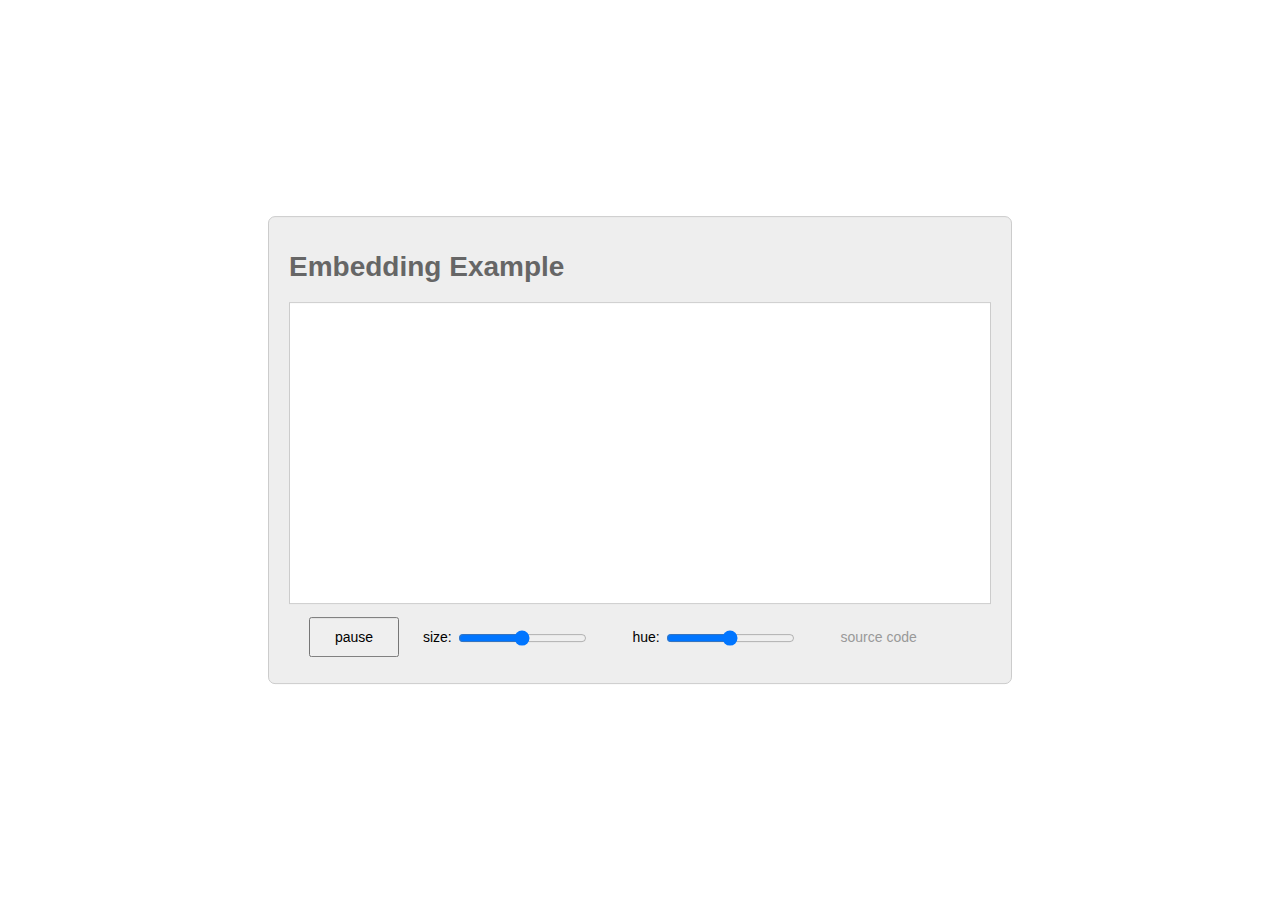
==== 01_demo/embedding_example/index.html @ f1e715d0 "First commit" ====
<!doctype html>
<head>
  <meta charset="utf-8">
  <title>Embedding Example</title>
  <style>
  body {
    background-color: #fff;
    font-family: "Arial";
  }
  canvas {
    background-color: #fff;
    border: 1px solid #ccc;
  }
  span {
    display: inline-block;
    padding: 10px 20px;
  }
  section {
    background-color: #eee;
    border: 1px solid #ccc;
    border-radius: .5em;
    position: absolute;
    top: 50%;
    left: 50%;
    margin-right: -50%;
    transform: translate(-50%, -50%);
    padding: 15px 20px;
    font-size: 14px;
  }
  h1 {
    color: #666;
  }
  .right {
    align: right;
  }
  .button {
    padding: 10px;
    width: 90px;
    font-size: 14px;
  }
  input {
    vertical-align:middle;
  }
  a {
    color: #999;
    text-decoration: none;
  }


  </style>
</head>
<body>

  <section>
    <h1>Embedding Example</h1>

    <!-- The canvas element, where the visualization is rendered -->
    <canvas id="c" width="700" height="300"></canvas>
    <br>

    <!-- The slider controls -->
    <span> <button class="play button" onClick="javascript:playPause(this)">pause</button>
    <span>size: <input type="range" min="10" max="500" step="1" oninput="changeSize(this)"></span>
    <span>hue: <input type="range" min="0" max="1" step="0.01" oninput="changeHue(this)"></span>
    <span class="right"><a class="sourceLink" target="_blank">source code</a></span>

  </section>

  <!-- A link to the NodeBox JavaScript API  -->
  <script src="https://nodebox.live/api/v1/ndbx.js"></script>
  <!-- <script src="https://cdn.rawgit.com/nodebox/g.js/master/dist/g.js"></script> -->

  <!-- Your custom initialization code -->
  <script>
  // Again, replace these with your own userId / projectId / functionId / canvasId
  var options = {
    userId: 'demo',
    projectId: 'embedding',
    functionId: 'main',
    canvasId: 'c',
    autoplay: true
  };

  // create source link
  var url = "https://www.nodebox.live/" + options.userId + "/" + options.projectId;
  document.getElementsByClassName("sourceLink")[0].href = url;

  // Initialize the NodeBox player object
  xxx = ndbx.embed(options, function(err, player) {
    if (err) {
      throw new Error(err);
    } else {
      window.player = player;
    }
  });

  // This function is called when the size slider is dragged.
  function changeSize(e) {
    window.player.setValue('rect1', 'width', e.value);
    window.player.setValue('rect1', 'height', e.value);
  }

  // This function is called when the hue slider is dragged.
  function changeHue(e) {
    window.player.setValue('hslColor1', 'hue', e.value);
  }

  // This function is called when the play / pause button is pressed
  function playPause(element) {
    window.player.pause();
    element.innerHTML = window.player.animating ? 'pause' : 'play';
  }

  </script>
</body>
</html>
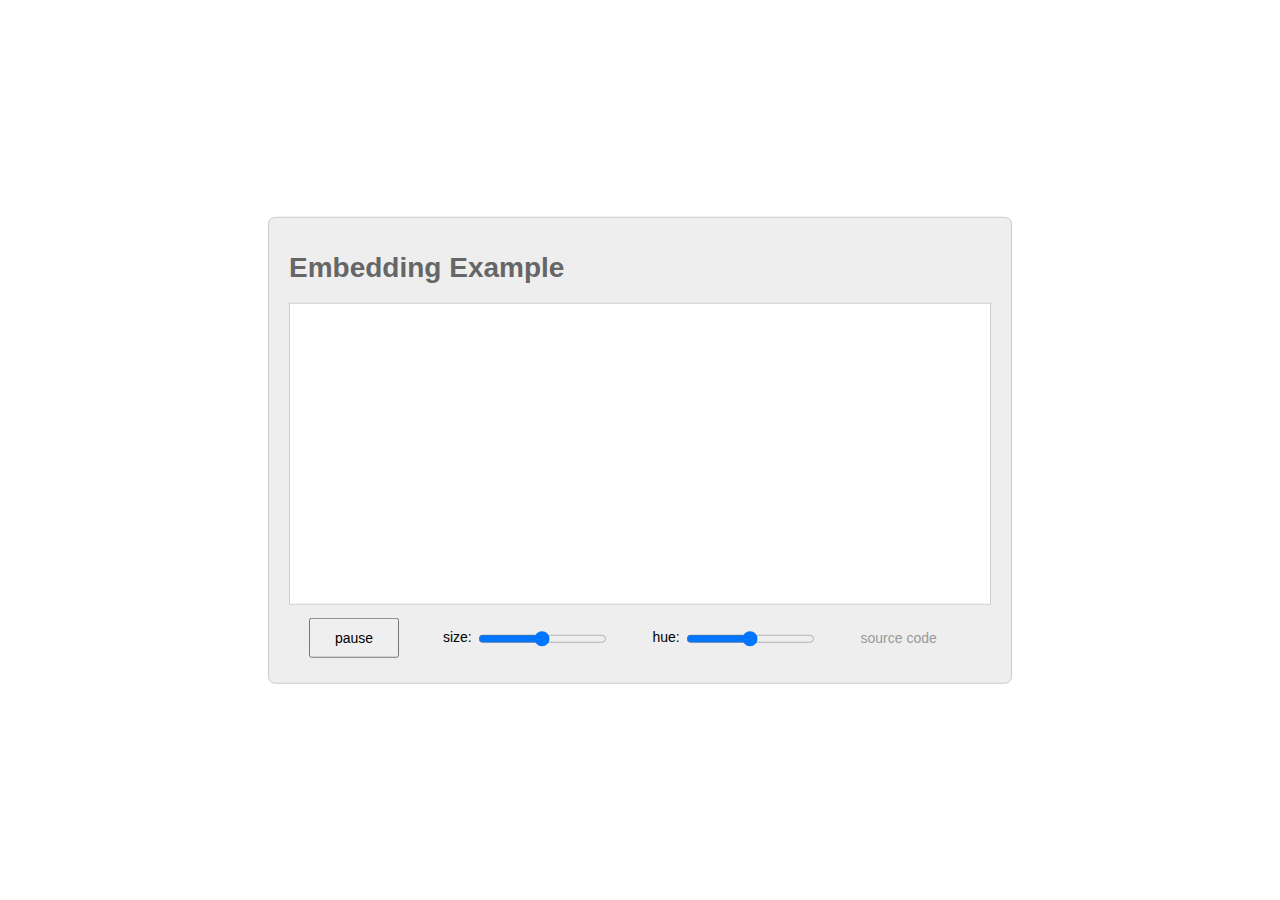
==== commit bdbe2a80: "Update embedding example" ====
--- a/01_demo/embedding_example/index.html
+++ b/01_demo/embedding_example/index.html
@@ -1,8 +1,10 @@
 <!doctype html>
+<html>
 <head>
   <meta charset="utf-8">
   <title>Embedding Example</title>
   <style>
+
   body {
     background-color: #fff;
     font-family: "Arial";
@@ -45,12 +47,10 @@
     color: #999;
     text-decoration: none;
   }
-
-
   </style>
 </head>
+
 <body>
-
   <section>
     <h1>Embedding Example</h1>
 
@@ -59,7 +59,7 @@
     <br>
 
     <!-- The slider controls -->
-    <span> <button class="play button" onClick="javascript:playPause(this)">pause</button>
+    <span> <button class="play button" onClick="javascript:playPause(this)">pause</button></span>
     <span>size: <input type="range" min="10" max="500" step="1" oninput="changeSize(this)"></span>
     <span>hue: <input type="range" min="0" max="1" step="0.01" oninput="changeHue(this)"></span>
     <span class="right"><a class="sourceLink" target="_blank">source code</a></span>
@@ -72,6 +72,7 @@
 
   <!-- Your custom initialization code -->
   <script>
+
   // Again, replace these with your own userId / projectId / functionId / canvasId
   var options = {
     userId: 'demo',
@@ -86,7 +87,7 @@
   document.getElementsByClassName("sourceLink")[0].href = url;
 
   // Initialize the NodeBox player object
-  xxx = ndbx.embed(options, function(err, player) {
+  ndbx.embed(options, function(err, player) {
     if (err) {
       throw new Error(err);
     } else {
